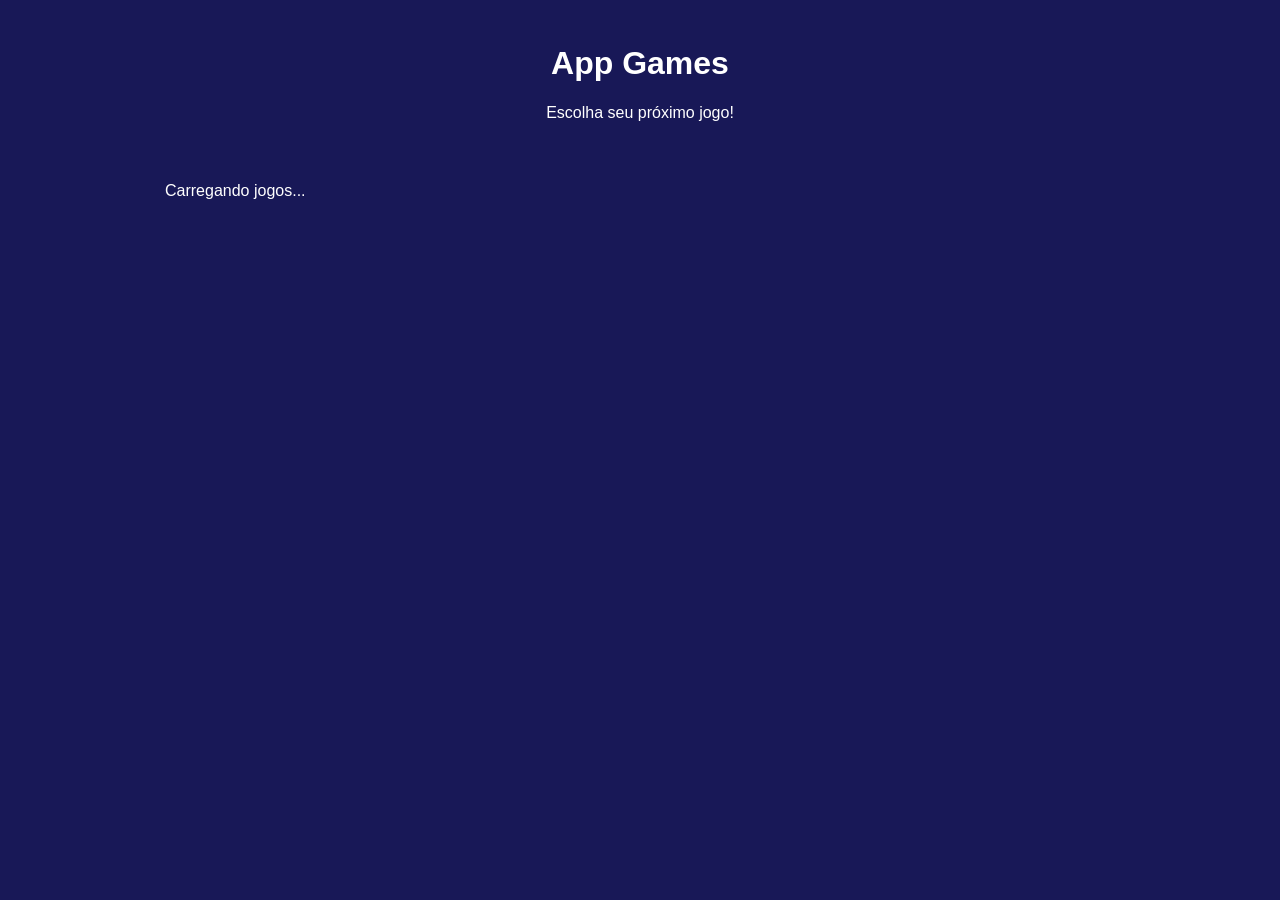
==== index.html @ d831cb7c "1 versão aula prática 2" ====
<html lang="pt-br">
    <head>
        <title>App Games</title>
        <meta charset="UTF-8">
        <meta name="viewport" content="width=device-width, initial-scale=1.0">
        <style>
            body{
                margin: 0;
                font: 16px Arial;
                background: #181857;
                color: #fff;
            }
            header{
                padding: 24px;
                text-align: center;
            }
            main{
                max-width: 950px;
                margin: auto;
                padding: 20px;
            }
            .grid{
                display: grid;
                grid-template-columns: repeat(auto-fit, mimac(180px, 1fr));
                gap: 16px
            }
            .game{
                overflow: hidden;
                background: #31316e;
                border-radius: 18px;
            }
            @media (max-width: 520px) {
                header{
                    text-align: left;
                }
                .grid{
                    grid-template-columns: repeat(2, 1fr);
                }
            }

        </style>
    </head>

    <body>
        <header>
            <h1>App Games</h1>
            <P>Escolha seu próximo jogo!</P>
        </header>

        <main>
            <div class="grid" id="games">
                Carregando jogos...
            </div>
        </main>

        <script>
            const API= "https://gamerpower.com/api/giveaways?type=game";

            async function carregarJogos() {
                const resposta = await fetch(API);
                const jogos = await resposta.json()
                console.log(jogos)
                const grid = document.querySelector("#games");
                grid.innerHTML = "";

                jogos.forEach(jogo => {
                    grid.innerHTML += `
                      <article class="game"> 
                       <img src="${jogo.thumbnail}" alt="${jogo.thumbnail}"
                       <h3>${jogo.title}</h3>
                      </article>
                    `
                })

            }
            
            carregarJogos()

        </script>
    </body>
</html>
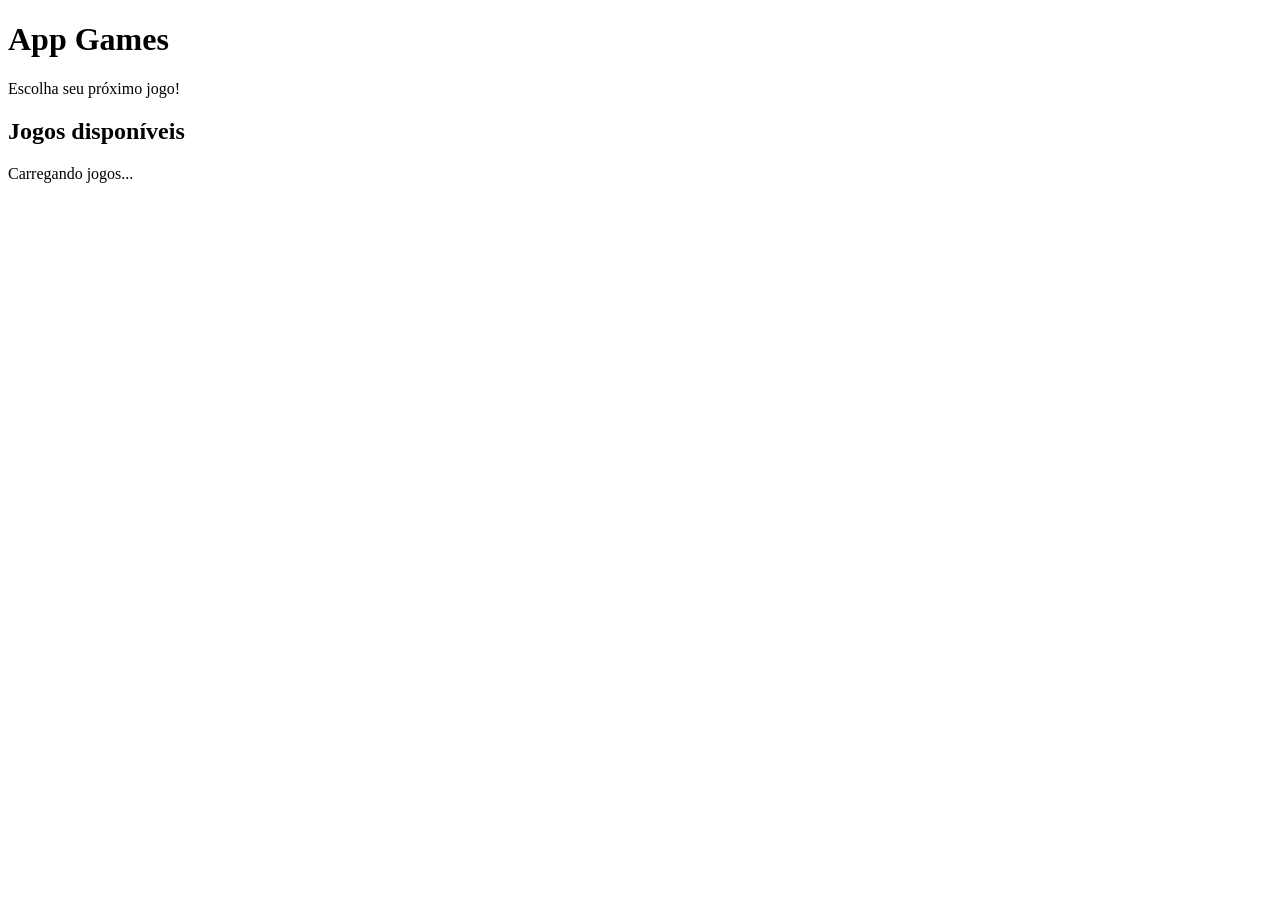
==== commit 043e7ad7: "Add files via upload" ====
--- a/index.html
+++ b/index.html
@@ -1,81 +1,27 @@
+<!DOCTYPE html>
 <html lang="pt-br">
-    <head>
-        <title>App Games</title>
-        <meta charset="UTF-8">
-        <meta name="viewport" content="width=device-width, initial-scale=1.0">
-        <style>
-            body{
-                margin: 0;
-                font: 16px Arial;
-                background: #181857;
-                color: #fff;
-            }
-            header{
-                padding: 24px;
-                text-align: center;
-            }
-            main{
-                max-width: 950px;
-                margin: auto;
-                padding: 20px;
-            }
-            .grid{
-                display: grid;
-                grid-template-columns: repeat(auto-fit, mimac(180px, 1fr));
-                gap: 16px
-            }
-            .game{
-                overflow: hidden;
-                background: #31316e;
-                border-radius: 18px;
-            }
-            @media (max-width: 520px) {
-                header{
-                    text-align: left;
-                }
-                .grid{
-                    grid-template-columns: repeat(2, 1fr);
-                }
-            }
+  <head>
+    <title>App Games</title>
+    <meta charset="UTF-8" />
+    <meta name="viewport" content="width=device-width, initial-scale=1.0" />
+    <meta
+      name="description"
+      content="App Games: encontre jogos gratuitos e ofertas de jogos disponíveis para diferentes plataformas."
+    />
+    <link rel="stylesheet" href="css/style.css" />
+  </head>
 
-        </style>
-    </head>
+  <body>
+    <header>
+      <h1>App Games</h1>
+      <p>Escolha seu próximo jogo!</p>
+    </header>
 
-    <body>
-        <header>
-            <h1>App Games</h1>
-            <P>Escolha seu próximo jogo!</P>
-        </header>
+    <main>
+      <h2>Jogos disponíveis</h2>
 
-        <main>
-            <div class="grid" id="games">
-                Carregando jogos...
-            </div>
-        </main>
-
-        <script>
-            const API= "https://gamerpower.com/api/giveaways?type=game";
-
-            async function carregarJogos() {
-                const resposta = await fetch(API);
-                const jogos = await resposta.json()
-                console.log(jogos)
-                const grid = document.querySelector("#games");
-                grid.innerHTML = "";
-
-                jogos.forEach(jogo => {
-                    grid.innerHTML += `
-                      <article class="game"> 
-                       <img src="${jogo.thumbnail}" alt="${jogo.thumbnail}"
-                       <h3>${jogo.title}</h3>
-                      </article>
-                    `
-                })
-
-            }
-            
-            carregarJogos()
-
-        </script>
-    </body>
-</html>+      <div class="grid" id="games">Carregando jogos...</div>
+    </main>
+    <script src="js/script.js"></script>
+  </body>
+</html>
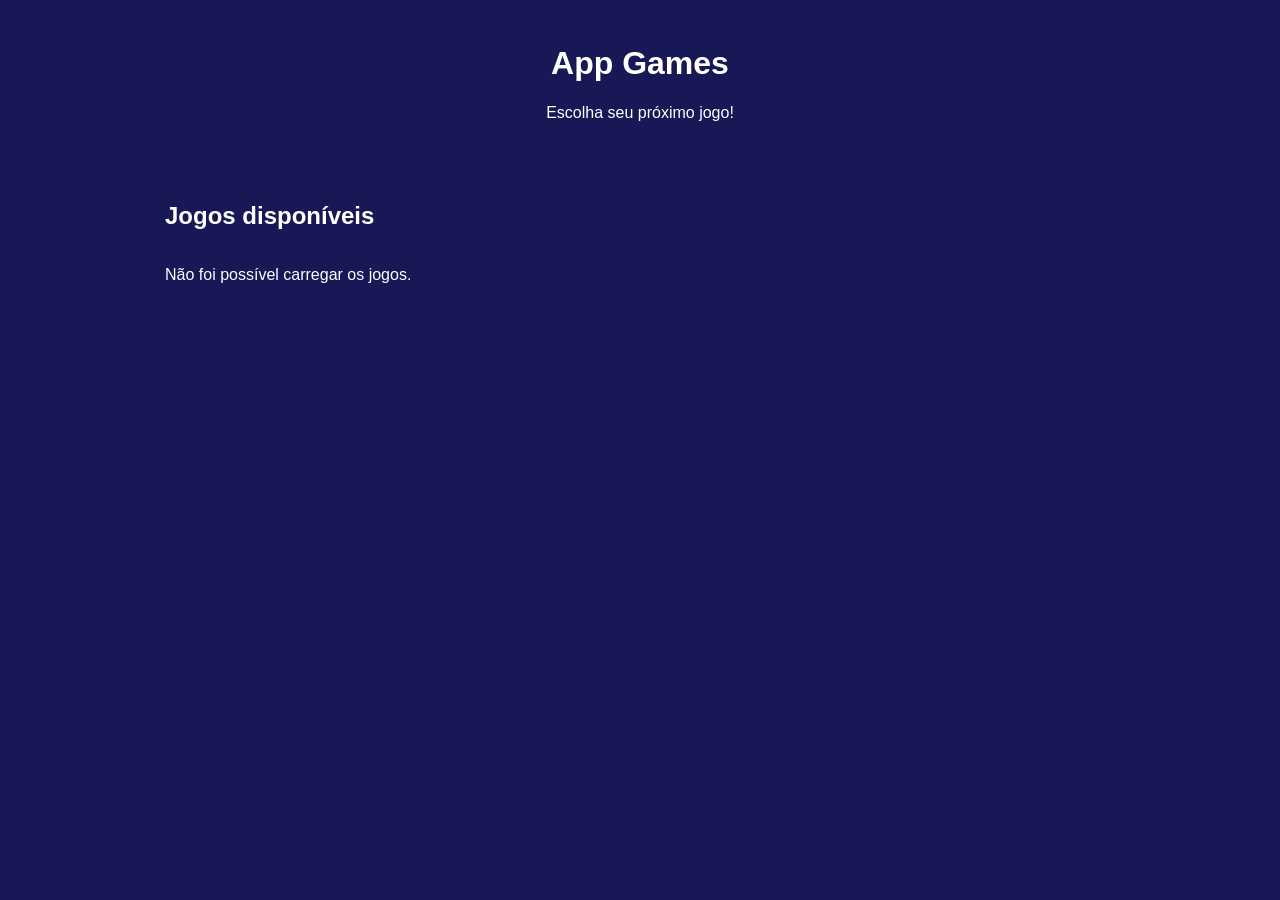
==== commit 942327c4: "Update index.html" ====
--- a/index.html
+++ b/index.html
@@ -8,7 +8,7 @@
       name="description"
       content="App Games: encontre jogos gratuitos e ofertas de jogos disponíveis para diferentes plataformas."
     />
-    <link rel="stylesheet" href="css/style.css" />
+    <link rel="stylesheet" href="style.css" />
   </head>
 
   <body>
@@ -22,6 +22,6 @@
 
       <div class="grid" id="games">Carregando jogos...</div>
     </main>
-    <script src="js/script.js"></script>
+    <script src="script.js"></script>
   </body>
 </html>
--- a/style.css
+++ b/style.css
@@ -0,0 +1,39 @@
+body {
+  margin: 0;
+  font: 16px Arial;
+  background: #181857;
+  color: #fff;
+}
+header {
+  padding: 24px;
+  text-align: center;
+}
+main {
+  max-width: 950px;
+  margin: auto;
+  padding: 20px;
+}
+.grid {
+  display: grid;
+  grid-template-columns: repeat(auto-fit, minmax(180px, 1fr));
+  gap: 16px;
+}
+.game {
+  overflow: hidden;
+  background: #31316e;
+  border-radius: 18px;
+}
+.game img {
+  width: 100%;
+  height: 180px;
+  object-fit: cover;
+  display: block;
+}
+@media (max-width: 520px) {
+  header {
+    text-align: left;
+  }
+  .grid {
+    grid-template-columns: repeat(2, 1fr);
+  }
+}
